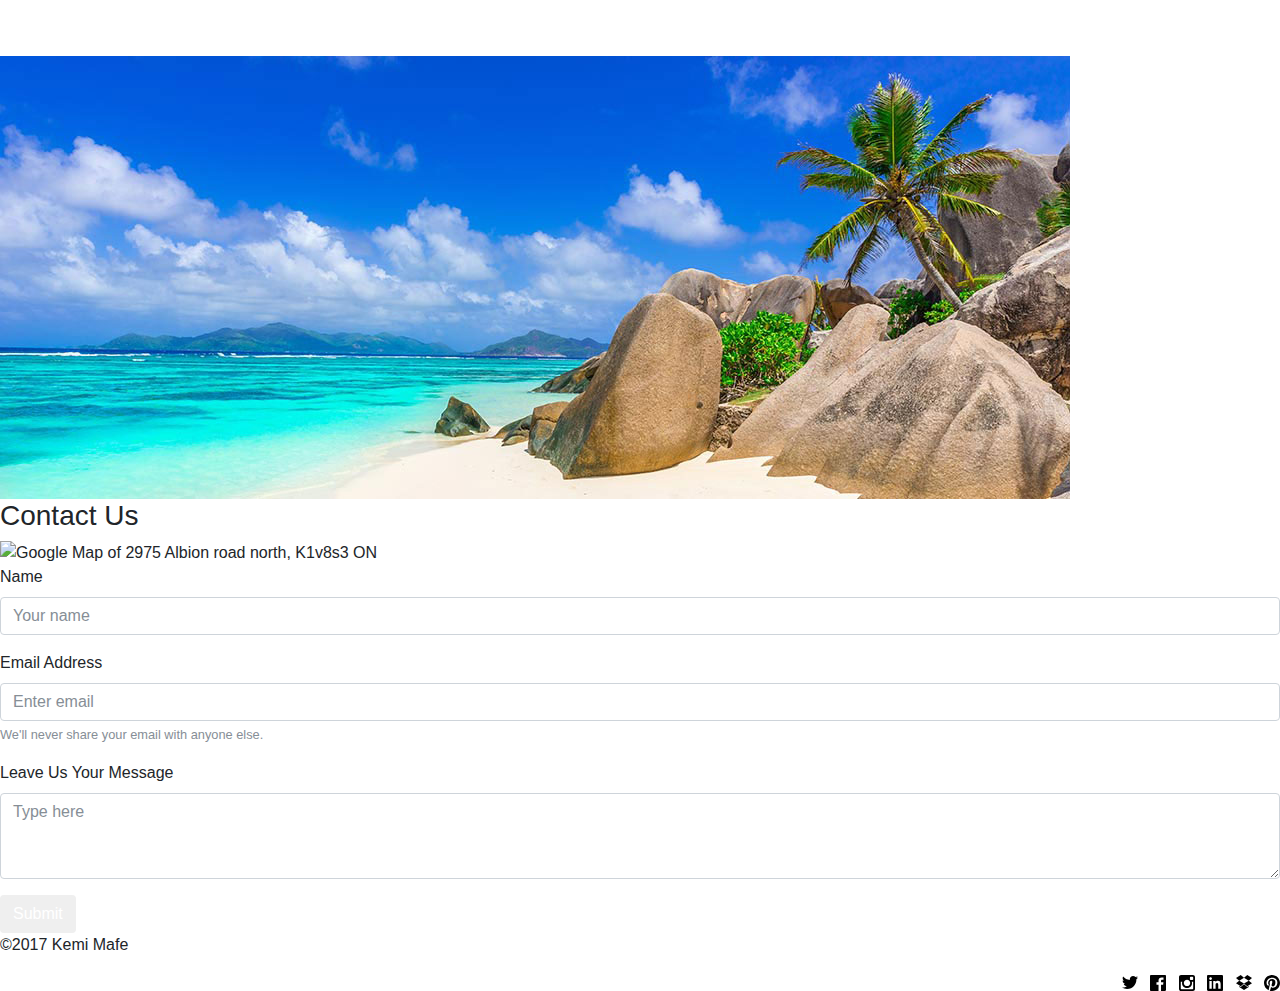
==== contact.html @ 3e9c0861 "Add files via upload" ====
<!DOCTYPE html>

<html lang="en">

<head>

    <meta charset="UTF-8">

    <meta name="viewport" content="width=device-width, initial-scale=1, shrink-to-fit=no">

    <title>BetterWorld.org</title>

    <link rel="stylesheet" href="css/bootstrap.min.css">
    <link href="https://fonts.googleapis.com/css?family=Lora|Source+Sans+Pro" rel="stylesheet">
    <link rel="stylesheet" href="CSS/main.css">
    <link rel="stylesheet" href="css/iconic-bootstrap.css">

</head>

<body>

    <nav class="navbar navbar-expand-sm navbar-dark rounded bar">
        <div class="navbar-header">
            <button class="navbar-toggler" type="button" data-toggle="collapse" data-target="#collapsemenu" aria-controls="collapsemenu" aria-expanded="false" aria-label="Toggle navigation">
                  <span class="navbar-toggler-icon"></span>
              </button>
        </div>

        <div class="collapse navbar-collapse" id="collapsemenu">
            <!--   data-target and id must be the same.-->
            <ul class="navbar-nav">
                <a class="navbar-brand" href="#">BetterWorld</a>
                <li class="nav-item">
                    <a class="nav-link" href="index.html">Home</a>
                </li>
                <li class="nav-item">
                    <a class="nav-link" href="help.html">How to Help</a>
                </li>
                <li class="nav-item active">
                    <a class="nav-link" href="contact.html">Contact Us</a>
                </li>
            </ul>
        </div>
    </nav>

    <main>
    
    <div class="divWidth">
            <img src="img/Serene_Beaches-Anse-Source-D-Argent-seychelles_shutterstock_301332077f.jpg" alt="Serene Environment" class="imageWidth img-fluid">
        </div>
        
     <div class="case">
     <h3>Contact Us</h3>
      <img class="img-fluid img-border" src="https://maps.googleapis.com/maps/api/staticmap?center=albion+road+north,+ON&zoom=14&scale=1&size=600x300&format=png&visual_refresh=true&markers=size:mid%7Ccolor:0xff0000%7Clabel:1%7C2975+albion+road+north,+ON&maptype=roadmap&key=AIzaSyBaImh_YiP1-TYLVtku7HXoFCGPdyDM9jk" alt="Google Map of 2975 Albion road north, K1v8s3 ON"> 

       
    <form>
    <div class="form-group">
        <label for="exampleInputName1"> Name </label>
        <input type="name" class="form-control" id="exampleInputName1" placeholder="Your name">
    </div>
    <div class="form-group">
        <label for="exampleInputEmail1">Email Address</label>
        <input type="email" class="form-control" id="exampleInputEmail1" aria-describedby="emailHelp" placeholder="Enter email">
        <small id="emailHelp" class="form-text text-muted">We'll never share your email with anyone else.</small>
    </div>
    <div class="form-group">
        <label for="exampleFormControlTextarea1">Leave Us Your Message</label>
        <textarea class="form-control" id="exampleFormControlTextarea1" rows="3" placeholder="Type here"></textarea>
    </div>
    <button type="submit" class="btn bar text-white">Submit</button>
    </form>
    </div>
    </main>

    <footer>

        <p>&copy;<time datetime="2017">2017</time> Kemi Mafe</p>
        <div class="social">
    <ul>

        <l1>
            <a href="https://www.pinterest.ca/">
                <span class="iconic iconic-social-pinterest iconic-sm" title="social pinterest" aria-hidden="true"><img src="img/social-pinterest-sm.svg"></span>
                </a>
        </l1>
        <l1>
            <a href="https://www.dropbox.com/">
                <span class="iconic iconic-social-dropbox iconic-sm" title="social dropbox" aria-hidden="true"><img src="img/social-dropbox-sm.svg"></span>
               </a>
        </l1>
        <l1>
            <a href="https://www.linkedin.com/uas/login">
                <span class="iconic iconic-social-linkedin iconic-sm" title="social linkedin" aria-hidden="true"><img src="img/social-linkedin-sm.svg"></span>
                </a>
        </l1>
        <l1>
            <a href="https://www.instagram.com/">
                <span class="iconic iconic-social-instagram iconic-sm" title="social instagram" aria-hidden="true"><img src="img/social-instagram-sm.svg"></span>
                </a>
        </l1>
        <l1>
            <a href="https://www.facebook.com/">
                <span class="iconic iconic-social-facebook iconic-sm" title="social facebook" aria-hidden="true"><img src="img/social-facebook-sm.svg"></span>
                </a>
        </l1>

        <l1>
            <a href="https://twitter.com/twitter?lang=en">
                <span class="iconic iconic-social-twitter iconic-sm" title="social twitter" aria-hidden="true"><img src="img/social-twitter-sm.svg"></span>
                </a>
        </l1>
    </ul>
</div>


    </footer>

    <script src="https://code.jquery.com/jquery-3.2.1.slim.min.js" integrity="sha384-KJ3o2DKtIkvYIK3UENzmM7KCkRr/rE9/Qpg6aAZGJwFDMVNA/GpGFF93hXpG5KkN" crossorigin="anonymous"></script>
    <script src="https://cdnjs.cloudflare.com/ajax/libs/popper.js/1.12.9/umd/popper.min.js" integrity="sha384-ApNbgh9B+Y1QKtv3Rn7W3mgPxhU9K/ScQsAP7hUibX39j7fakFPskvXusvfa0b4Q" crossorigin="anonymous"></script>
    <script src="https://maxcdn.bootstrapcdn.com/bootstrap/4.0.0-beta.3/js/bootstrap.min.js" integrity="sha384-a5N7Y/aK3qNeh15eJKGWxsqtnX/wWdSZSKp+81YjTmS15nvnvxKHuzaWwXHDli+4" crossorigin="anonymous"></script>

    <script src="JS/main.js"></script>

</body>

</html>
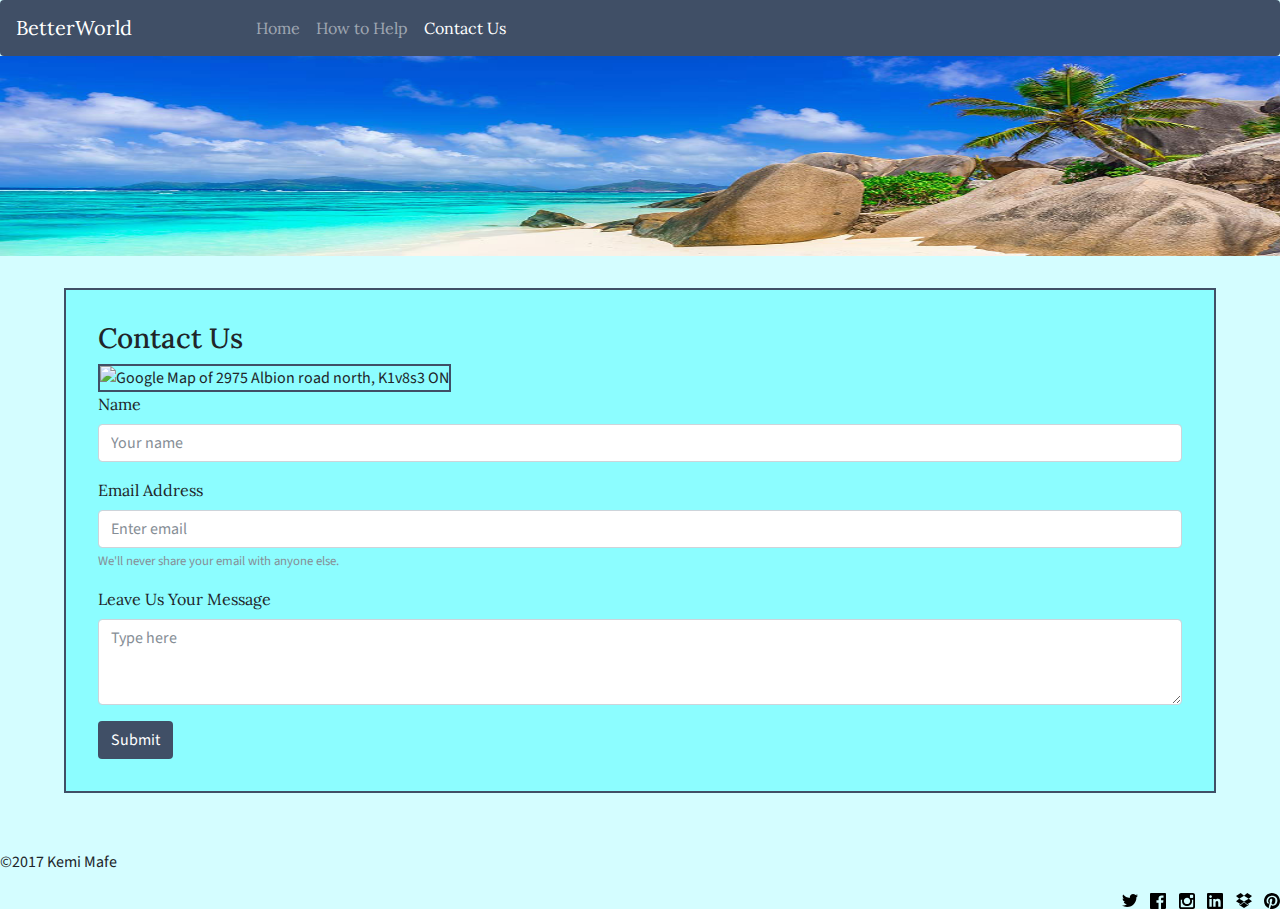
==== commit 9c3ce6e7: "Update contact.html" ====
--- a/contact.html
+++ b/contact.html
@@ -12,7 +12,7 @@
 
     <link rel="stylesheet" href="css/bootstrap.min.css">
     <link href="https://fonts.googleapis.com/css?family=Lora|Source+Sans+Pro" rel="stylesheet">
-    <link rel="stylesheet" href="CSS/main.css">
+    <link rel="stylesheet" href="css/main.css">
     <link rel="stylesheet" href="css/iconic-bootstrap.css">
 
 </head>
--- a/css/main.css
+++ b/css/main.css
@@ -0,0 +1,90 @@
+body {
+    background-color: #d4fdff;
+    font-family: 'Source Sans Pro', Verdana, Geneva, sans-serif;
+}
+
+nav, h2, h3, h5, label {
+    font-family: 'Lora', Times New Roman, Times, serif;
+}
+
+.bar {
+   background-color: #404f66; 
+}
+
+.navbar-brand {
+   padding-right: 100px; 
+}
+
+.divWidth {
+    width:100%;
+}
+
+.imageWidth {
+    width: 1440px;
+    height: 200px
+}
+
+ul {
+    list-style: none;
+}
+
+.media-q {
+    margin-top: 2.5%;
+    float: left;
+}
+
+.btn:active, .btn:hover{
+  background-color:#d4fdff;
+  color:black !important;
+}
+
+.card {
+    width: 90% !important;
+}
+
+footer {
+    clear: both;
+    padding-top: 2%;
+}
+
+.iconic:hover {
+    stroke:#8cfdff !important;
+    fill:#8cfdff !important;
+}
+
+.interface, .jumbotron {
+    background-color: #8cfdff; 
+}
+
+.case {
+   background-color: #8cfdff;
+    width: 90%;
+    height: 80%;
+    border: 2px solid #404f66;
+    padding: 2.5%;
+    margin: 2.5% 0 2.5% 5%;
+}
+
+.img-border {
+    border: 2px solid #404f66;
+    width: 100%;
+}
+
+@media screen and (min-width: 1px) {
+	.media-q {
+		width: 100%;
+	}
+}
+
+@media screen and (min-width
+    : 600px) {
+        .media-q {
+            width: 50%;
+        } 
+}
+
+@media screen and (min-width: 1200px){
+    .media-q {
+        width: 25%;
+    }
+}
